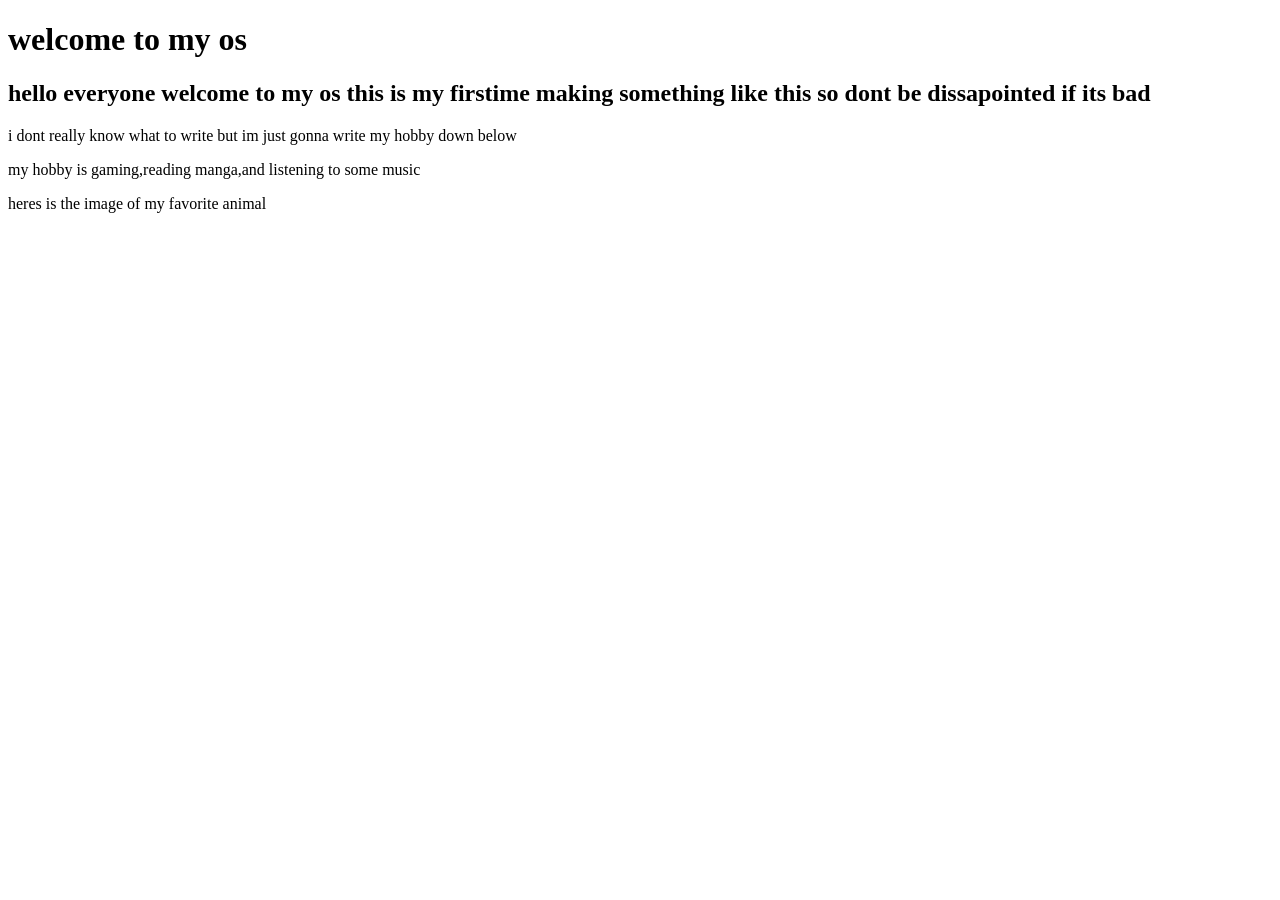
==== index.html @ 29a6c07d "Rename vecrem9s_os.html to index.html" ====
<!DOCTYPE html>
<html>
<head>
    
</head>
<body>
    <div class="container">
    <h1>welcome to my os</h1>
    <h2>hello everyone welcome to my os this is my firstime making something like this so dont be dissapointed if its bad</h2>
    <p>i dont really know what to write but im just gonna write my hobby down below</p>
    <p>my hobby is gaming,reading manga,and listening to some music</p>
    <p>heres is the image of my favorite animal</p>
    <img src="https://encrypted-tbn0.gstatic.com/images?q=tbn:ANd9GcTROl9C4Qi6I4i8SIQomfa6eGk4iN120kBqy0n48mr1SF7ZJE2VBNaechko&s=10" alt="">
    </section>
  </body>

</html>
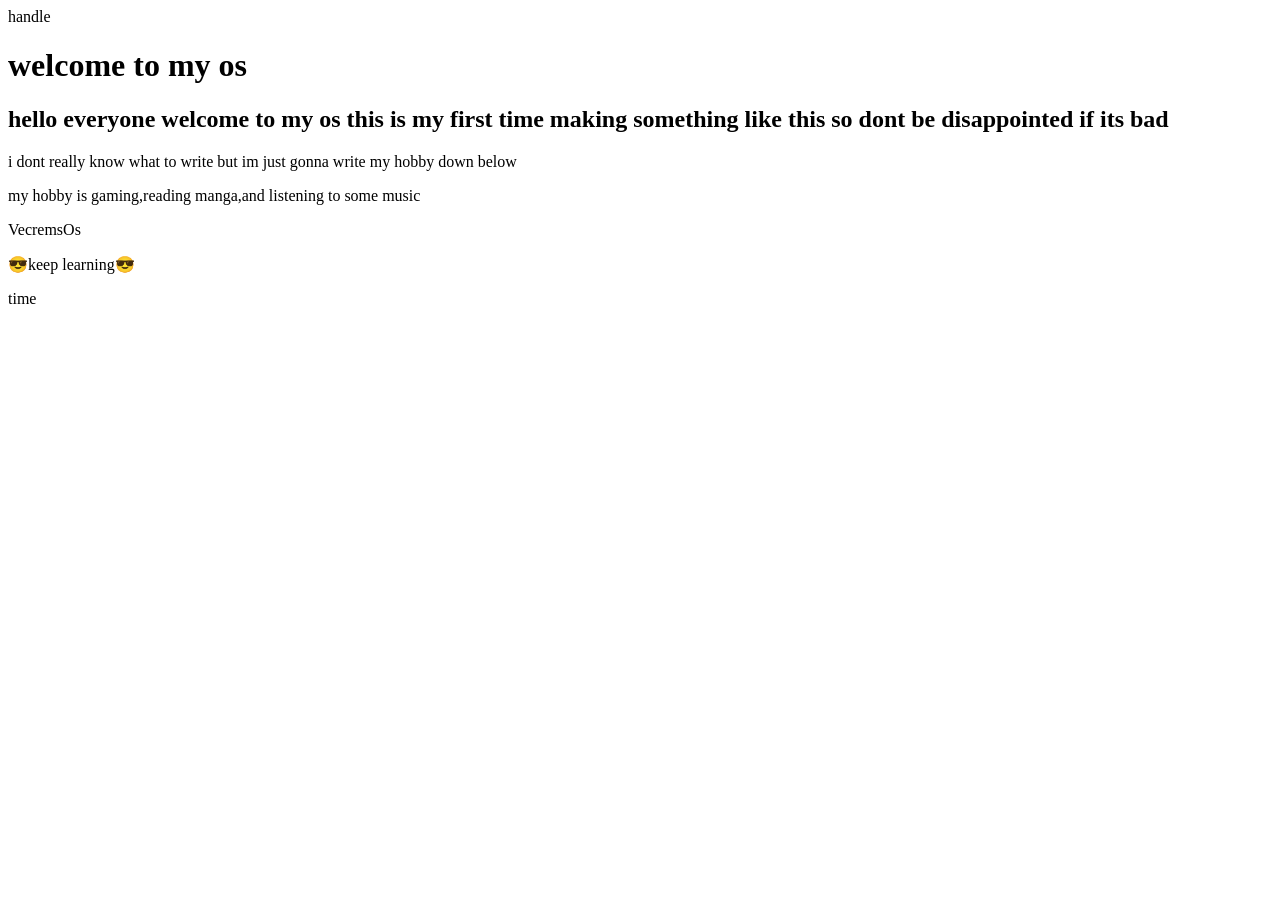
==== commit 7d3a2ae1: "Update index.html" ====
--- a/index.html
+++ b/index.html
@@ -1,17 +1,25 @@
 <!DOCTYPE html>
 <html>
 <head>
-    
+    <link rel="stylesheet" href="style.css">
+    <script src="script.js" defer></script>
 </head>
 <body>
-    <div class="container">
+ 
+    <div id ="box">
+      <div id="boxheader">handle</div>
     <h1>welcome to my os</h1>
-    <h2>hello everyone welcome to my os this is my firstime making something like this so dont be dissapointed if its bad</h2>
+    <h2>hello everyone welcome to my os this is my first time making something like this so dont be disappointed if its bad</h2>
     <p>i dont really know what to write but im just gonna write my hobby down below</p>
-    <p>my hobby is gaming,reading manga,and listening to some music</p>
-    <p>heres is the image of my favorite animal</p>
-    <img src="https://encrypted-tbn0.gstatic.com/images?q=tbn:ANd9GcTROl9C4Qi6I4i8SIQomfa6eGk4iN120kBqy0n48mr1SF7ZJE2VBNaechko&s=10" alt="">
-    </section>
+    <p>my hobby is gaming,reading manga,and listening to some music
+    </p>
+  </div>
+  
+  <div id="flex">
+    <p id="os">VecremsOs
+    <p>😎keep learning😎</p>
+    <p id="timeElement">time</p>
+  </div>
   </body>
 
 </html>
